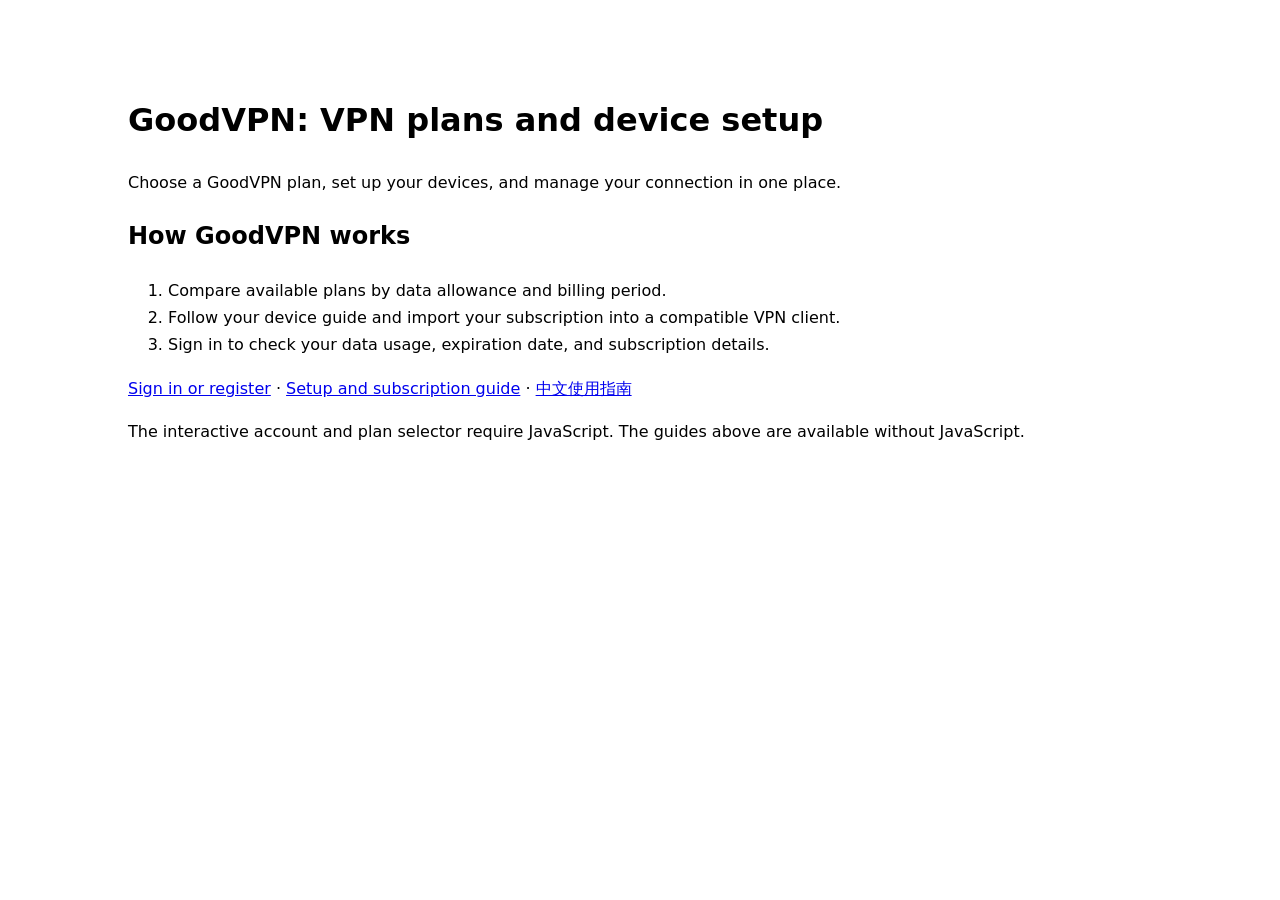
==== apps/user/index.html @ e7519b70 "feat(goodvpn): refresh branding, homepage and policy content" ====
<!DOCTYPE html>
<html lang="en-US" translate="no">
  <head>
    <meta charset="UTF-8">
    <meta name="viewport" content="width=device-width, initial-scale=1.0">

    <!-- Favicons -->
    <link rel="icon" type="image/svg+xml" href="/favicon.svg">
    <link rel="icon" type="image/x-icon" href="/favicon.ico">
    <link rel="apple-touch-icon" sizes="180x180" href="/apple-touch-icon.png">

    <!-- PWA -->
    <link rel="manifest" href="/site.webmanifest">
    <meta
      name="theme-color"
      content="#FFFFFF"
      media="(prefers-color-scheme: light)"
    >
    <meta
      name="theme-color"
      content="#000000"
      media="(prefers-color-scheme: dark)"
    >

    <!-- The app ships its own i18n; browser page translation rewrites DOM
         text nodes and crashes React (see issue #139) -->
    <meta name="google" content="notranslate">

    <!-- SEO -->
    <meta data-rh="true" name="description" content="Compare GoodVPN subscription plans, set up a compatible VPN client, and manage your data usage and subscription in one account.">
    <meta data-rh="true" name="keywords" content="">

    <title data-rh="true">GoodVPN | VPN plans, setup guides &amp; subscription management</title>
    <link data-rh="true" rel="canonical" href="https://goodvpn.app/">
    <meta property="og:type" content="website">
    <meta property="og:site_name" content="GoodVPN">
    <meta property="og:title" content="GoodVPN | VPN plans and setup guides">
    <meta property="og:description" content="Choose a plan, set up a compatible client, and manage your GoodVPN subscription online.">
    <meta property="og:url" content="https://goodvpn.app/">
    <meta name="twitter:card" content="summary">
    <script type="application/ld+json">{"@context":"https://schema.org","@type":"WebSite","name":"GoodVPN","url":"https://goodvpn.app/","inLanguage":["en-US","zh-CN"]}</script>

    <!-- Apply the saved theme before first paint to avoid a white flash in dark mode -->
    <script>
    "use strict";
    (() => {
      try {
        const match = document.cookie.match(/(?:^|;\s*)theme=([^;]*)/);
        const theme = match ? decodeURIComponent(match[1]) : "system";
        const dark =
          theme === "dark" ||
          (theme !== "light" &&
            window.matchMedia("(prefers-color-scheme: dark)").matches);
        if (dark) document.documentElement.classList.add("dark");
        document.documentElement.style.colorScheme = dark ? "dark" : "light";
      } catch {
        /* noop */
      }
    })();
    </script>

    <!-- Splash screen shown until React commits its first content into #app -->
    <style>
    html {
      background-color: oklch(1 0 0);
    }
    html.dark {
      background-color: oklch(0.141 0.005 285.823);
    }
    #splash {
      position: fixed;
      inset: 0;
      display: flex;
      align-items: center;
      justify-content: center;
    }
    #app:not(:empty) ~ #splash {
      display: none;
    }
    #splash .spinner {
      width: 2.5rem;
      height: 2.5rem;
      border: 3px solid oklch(0.92 0.004 286.32);
      border-top-color: #118353;
      border-radius: 50%;
      animation: splash-spin 0.8s linear infinite;
    }
    html.dark #splash .spinner {
      border-color: oklch(1 0 0 / 10%);
      border-top-color: #5deca5;
    }
    @keyframes splash-spin {
      to {
        transform: rotate(360deg);
      }
    }
    </style>
  </head>
  <body>
    <div id="app"><main style="max-width:64rem;margin:3rem auto;padding:1.5rem;font-family:system-ui,sans-serif;line-height:1.7">
      <h1>GoodVPN: VPN plans and device setup</h1>
      <p>Choose a GoodVPN plan, set up your devices, and manage your connection in one place.</p>
      <h2>How GoodVPN works</h2>
      <ol><li>Compare available plans by data allowance and billing period.</li><li>Follow your device guide and import your subscription into a compatible VPN client.</li><li>Sign in to check your data usage, expiration date, and subscription details.</li></ol>
      <p><a href="/#/auth">Sign in or register</a> · <a href="/guides/en/">Setup and subscription guide</a> · <a href="/guides/zh/" lang="zh-CN">中文使用指南</a></p>
      <p>The interactive account and plan selector require JavaScript. The guides above are available without JavaScript.</p>
    </main></div>
    <div id="splash">
      <div class="spinner"></div>
    </div>
    <script type="module" src="/src/main.tsx"></script>
  </body>
</html>
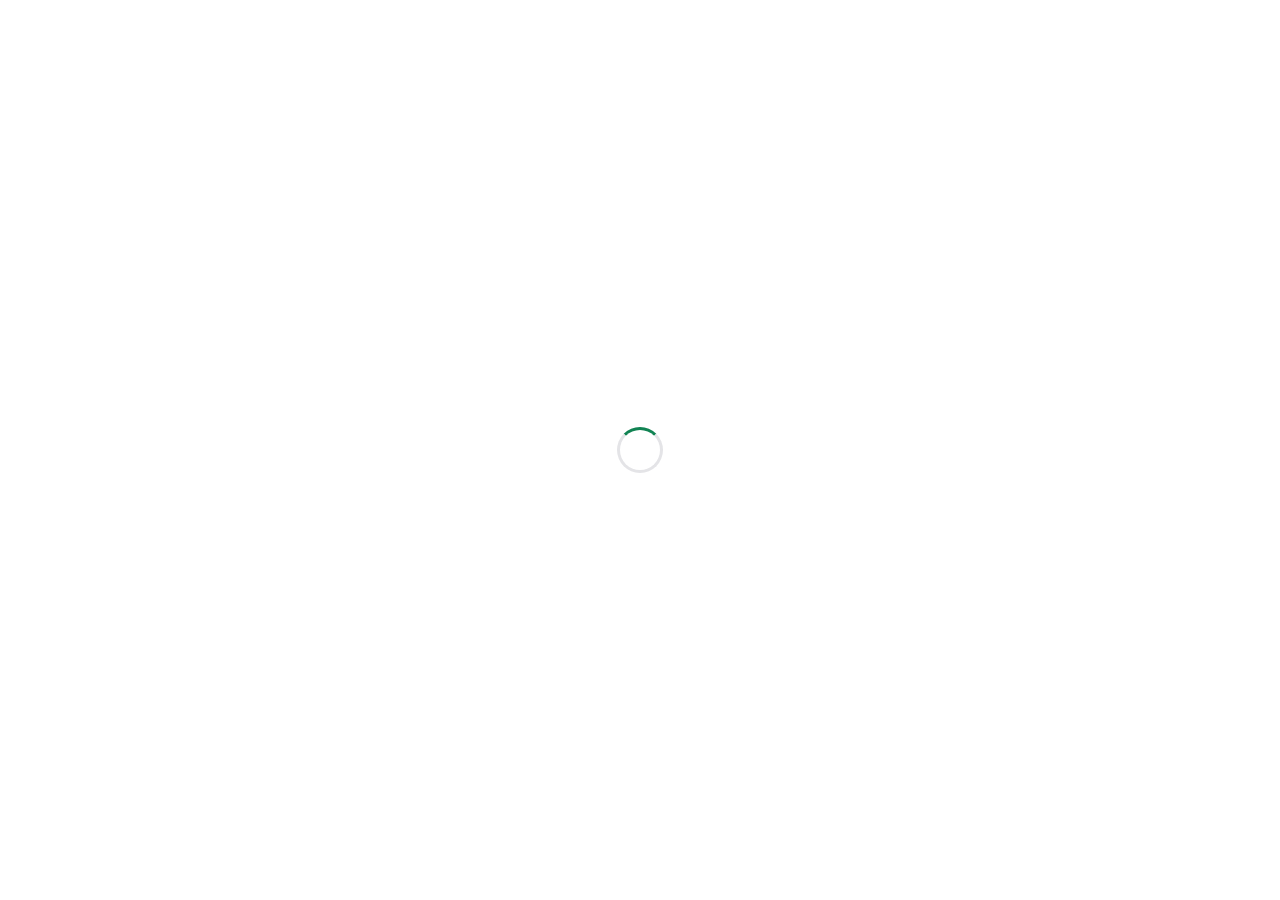
==== commit fd5ef517: "feat(goodvpn): configure plan presentation and selectable speed units" ====
--- a/apps/user/index.html
+++ b/apps/user/index.html
@@ -97,14 +97,14 @@
     </style>
   </head>
   <body>
-    <div id="app"><main style="max-width:64rem;margin:3rem auto;padding:1.5rem;font-family:system-ui,sans-serif;line-height:1.7">
+    <div id="app"></div><noscript><main style="max-width:64rem;margin:3rem auto;padding:1.5rem;font-family:system-ui,sans-serif;line-height:1.7">
       <h1>GoodVPN: VPN plans and device setup</h1>
       <p>Choose a GoodVPN plan, set up your devices, and manage your connection in one place.</p>
       <h2>How GoodVPN works</h2>
       <ol><li>Compare available plans by data allowance and billing period.</li><li>Follow your device guide and import your subscription into a compatible VPN client.</li><li>Sign in to check your data usage, expiration date, and subscription details.</li></ol>
       <p><a href="/#/auth">Sign in or register</a> · <a href="/guides/en/">Setup and subscription guide</a> · <a href="/guides/zh/" lang="zh-CN">中文使用指南</a></p>
       <p>The interactive account and plan selector require JavaScript. The guides above are available without JavaScript.</p>
-    </main></div>
+    </main></noscript>
     <div id="splash">
       <div class="spinner"></div>
     </div>
